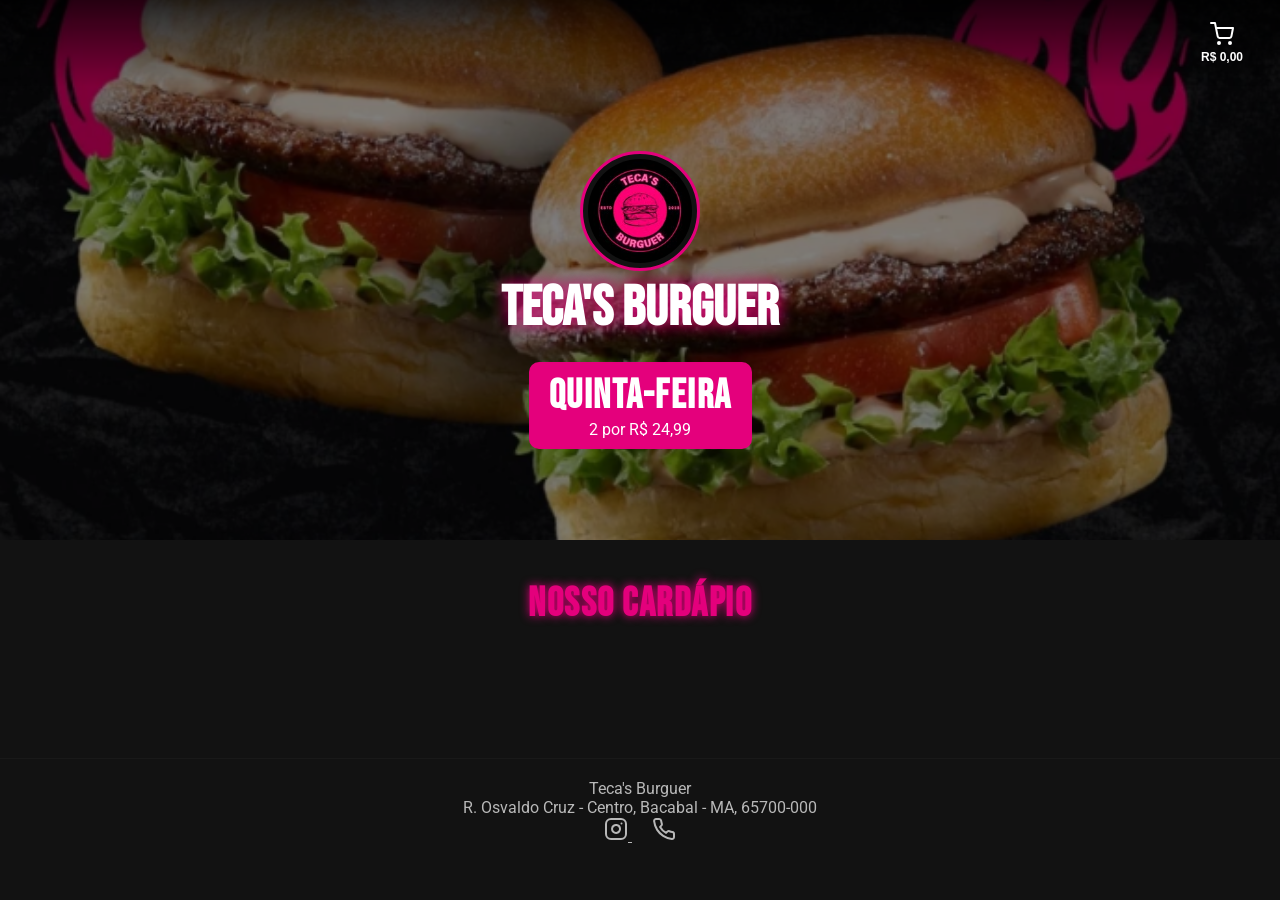
==== index.html @ ee33f224 "Add files via upload" ====
<!DOCTYPE html>
<html lang="pt-BR">
<head>
    <meta charset="UTF-8">
    <title>Cardápio - Teca's Burguer</title>
    <link rel="icon" href="logo.jpg" type="image/jpeg">
    <link rel="preconnect" href="https://fonts.googleapis.com">
    <link rel="preconnect" href="https://fonts.gstatic.com" crossorigin>
    <link href="https://fonts.googleapis.com/css2?family=Bebas+Neue&family=Roboto:wght@400;700&display=swap" rel="stylesheet">
    <link rel="stylesheet" href="style.css">
</head>
<body>
    <nav class="top-bar">
        <button class="btn-cart">
            <svg xmlns="http://www.w3.org/2000/svg" width="24" height="24" viewBox="0 0 24 24" fill="none" stroke="currentColor" stroke-width="2" stroke-linecap="round" stroke-linejoin="round"><circle cx="9" cy="21" r="1"></circle><circle cx="20" cy="21" r="1"></circle><path d="M1 1h4l2.68 13.39a2 2 0 0 0 2 1.61h9.72a2 2 0 0 0 2-1.61L23 6H6"></path></svg>
            <span class="cart-badge">0</span>
            <small id="cart-total-header">R$ 0,00</small>
        </button>
    </nav>

    <header class="hero-header">
        <div class="hero-branding">
            <img src="logo.jpg" alt="Logo da Teca's Burguer" class="logo">
            <h1>Teca's Burguer</h1>
        </div>
        <div class="hero-price">
    <h2 class="promo-day">Quinta-Feira</h2>
    <span>2 por R$ 24,99</span>
</div>
    </header>

    <div id="add-to-cart-notification">Item adicionado!</div>

    <div class="main-container">
        <h2>Nosso Cardápio</h2>

        <main class="cardapio-container">
    
        </main>
    </div>
    
    <div id="modal-container">
        <div class="modal-overlay"></div>
        <div class="modal-conteudo">
            <button class="modal-fechar">&times;</button>
            <div class="modal-corpo">
                <img id="modal-img" src="" alt="Hambúrguer">
                <div class="modal-info">
                    <h1 id="modal-nome">Nome do Hambúrguer</h1>
                    <p id="modal-descricao">Descrição completa do hambúrguer.</p>
                    <span id="modal-preco" class="preco-principal">R$ 0,00</span>
                    <section class="adicionais">
                        <h2>Turbine seu Lanche!</h2>
                        <div class="adicional-item adicional-item--destaque" data-nome="Carne Extra 180g" data-preco="8.00">
                            <div class="adicional-info"><span class="nome">🔥 Carne Extra 180g</span><span class="preco">+ R$ 8,00</span></div>
                            <div class="quantidade-controle"><button class="btn-remover">-</button><span class="quantidade">0</span><button class="btn-adicionar">+</button></div>
                        </div>
                        <div class="adicional-item" data-nome="Cheddar Cremoso" data-preco="4.00">
                            <div class="adicional-info"><span class="nome">Cheddar Cremoso</span><span class="preco">+ R$ 4,00</span></div>
                            <div class="quantidade-controle"><button class="btn-remover">-</button><span class="quantidade">0</span><button class="btn-adicionar">+</button></div>
                        </div>
                    </section>
                    <button class="pedir-btn btn-carrinho">Adicionar ao Carrinho</button>
                </div>
            </div>
        </div>
    </div>

    <div id="cart-container">
        <div class="cart-overlay"></div>
        <div class="cart-painel">
            <button class="cart-fechar">&times;</button>
            <h2>Meu Carrinho</h2>
            <div id="cart-itens"></div>
            <div class="cart-total">
                <span>Total:</span>
                <span id="cart-total-preco">R$ 0,00</span>
            </div>
            <div class="cart-actions">
                <button class="pedir-btn btn-finalizar">Finalizar Pedido</button>
                <button class="btn-limpar-carrinho">Limpar Carrinho</button>
            </div>
        </div>
    </div>

    <footer>
        <p>Teca's Burguer</p>
        <p>R. Osvaldo Cruz - Centro, Bacabal - MA, 65700-000</p>
        <div class="social-links">
            <a href="https://www.instagram.com/tecassburguer/" title="Instagram" target="_blank" rel="noopener noreferrer">
                <svg xmlns="http://www.w3.org/2000/svg" width="24" height="24" viewBox="0 0 24 24" fill="none" stroke="currentColor" stroke-width="2" stroke-linecap="round" stroke-linejoin="round"><rect x="2" y="2" width="20" height="20" rx="5" ry="5"></rect><path d="M16 11.37A4 4 0 1 1 12.63 8 4 4 0 0 1 16 11.37z"></path><line x1="17.5" y1="6.5" x2="17.51" y2="6.5"></line></svg>
            </a>
            <a href="https://api.whatsapp.com/send/?phone=5599988036626&text&type=phone_number&app_absent=0" title="Telefone" target="_blank" rel="noopener noreferrer">
                <svg xmlns="http://www.w3.org/2000/svg" width="24" height="24" viewBox="0 0 24 24" fill="none" stroke="currentColor" stroke-width="2" stroke-linecap="round" stroke-linejoin="round"><path d="M22 16.92v3a2 2 0 0 1-2.18 2 19.79 19.79 0 0 1-8.63-3.07 19.5 19.5 0 0 1-6-6 19.79 19.79 0 0 1-3.07-8.67A2 2 0 0 1 4.11 2h3a2 2 0 0 1 2 1.72 12.84 12.84 0 0 0 .7 2.81 2 2 0 0 1-.45 2.11L8.09 9.91a16 16 0 0 0 6 6l1.27-1.27a2 2 0 0 1 2.11-.45 12.84 12.84 0 0 0 2.81.7A2 2 0 0 1 22 16.92z"></path></svg>
            </a>
        </div>
    </footer>

<script type="module">
// Importa as ferramentas que a gente precisa do Firebase
import { initializeApp } from "https://www.gstatic.com/firebasejs/10.12.2/firebase-app.js";
import { getFirestore, collection, getDocs } from "https://www.gstatic.com/firebasejs/10.12.2/firebase-firestore.js";

document.addEventListener('DOMContentLoaded', async () => { // Adicionamos 'async' aqui
    // =================================================================
    // COLE A SUA CHAVE COMPLETA DO FIREBASE AQUI! (MISSÃO 1)
    const firebaseConfig = {
      apiKey: "AIzaSyBmFp8H2FVRD4HCNPd5elqqvKMCVqMzxy8",
      authDomain: "tecas-burguer.firebaseapp.com",
      projectId: "tecas-burguer",
      storageBucket: "tecas-burguer.firebasestorage.app",
      messagingSenderId: "1:314211213113:web:abfe5df75d898d321452e8",
      appId: "G-T4PC3W2KZR"
    };
    // =================================================================

    // Inicializa o Firebase e o Firestore
    const app = initializeApp(firebaseConfig);
    const db = getFirestore(app);

    // --- Cérebro e Seletores ---
    let carrinho = [];
    const numeroTelefone = '5599988036626';
    const modalContainer = document.getElementById('modal-container');
    const cartContainer = document.getElementById('cart-container');
    const cartBadge = document.querySelector('.cart-badge');
    const cartTotalPreco = document.getElementById('cart-total-preco');
    const cartTotalHeader = document.getElementById('cart-total-header');
    const cartItensContainer = document.getElementById('cart-itens');
    const notification = document.getElementById('add-to-cart-notification');
    const cardapioContainer = document.querySelector('.cardapio-container');

    // --- FUNÇÃO PARA BUSCAR E RENDERIZAR OS LANCHES ---
    async function carregarLanches() {
        try {
            const lanchesCollection = collection(db, 'lanches');
            const lanchesSnapshot = await getDocs(lanchesCollection);
            
            cardapioContainer.innerHTML = ''; // Limpa o container

            lanchesSnapshot.forEach(doc => {
                const lanche = doc.data();
                const card = document.createElement('div');
                card.classList.add('card-hamburguer');
                
                card.innerHTML = `
                    <img src="${lanche.imagem}" alt="${lanche.nome}">
                    <div class="info">
                        <h3>${lanche.nome}</h3>
                        <p>${lanche.descricaoCurta}</p> 
                        <span>R$ ${parseFloat(lanche.preco).toFixed(2)}</span>
                    </div>
                `;

                card.addEventListener('click', () => {
                    abrirModal({
                        nome: lanche.nome,
                        preco: lanche.preco,
                        imagem: lanche.imagem,
                        descricao: lanche.descricao
                    });
                });

                cardapioContainer.appendChild(card);
            });
        } catch (error) {
            console.error("Erro ao buscar lanches: ", error);
            cardapioContainer.innerHTML = "<p style='color: white;'>Ops! Não conseguimos carregar o cardápio. Verifique a conexão com o Firebase.</p>";
        }
    }

    // --- FUNÇÕES DE FEEDBACK E MODAL ---
    function showNotification() { notification.classList.add('show'); setTimeout(() => { notification.classList.remove('show'); }, 2000); }
    function flyToCartAnimation() { const modalImg = document.getElementById('modal-img'); const cartIcon = document.querySelector('.btn-cart'); const imgRect = modalImg.getBoundingClientRect(); const cartRect = cartIcon.getBoundingClientRect(); const clone = modalImg.cloneNode(true); clone.classList.add('hamburger-clone'); clone.style.position = 'fixed'; clone.style.left = `${imgRect.left}px`; clone.style.top = `${imgRect.top}px`; clone.style.width = `${imgRect.width}px`; clone.style.height = `${imgRect.height}px`; document.body.appendChild(clone); requestAnimationFrame(() => { clone.style.left = `${cartRect.left + (cartRect.width / 2)}px`; clone.style.top = `${cartRect.top + (cartRect.height / 2)}px`; clone.style.width = '0px'; clone.style.height = '0px'; clone.style.opacity = '0'; }); setTimeout(() => { clone.remove(); }, 800); }
    function abrirModal(data) { document.getElementById('modal-img').src = data.imagem; document.getElementById('modal-nome').textContent = data.nome; document.getElementById('modal-descricao').textContent = data.descricao; const precoBase = parseFloat(data.preco); document.getElementById('modal-preco').textContent = `R$ ${precoBase.toFixed(2)}`; document.getElementById('modal-preco').dataset.precoBase = precoBase; modalContainer.querySelectorAll('.quantidade').forEach(span => span.textContent = '0'); modalContainer.classList.add('ativo'); }
    function fecharModal() { modalContainer.classList.remove('ativo'); }
    function atualizarPrecoModal() { const precoBase = parseFloat(document.getElementById('modal-preco').dataset.precoBase); let precoAdicionais = 0; modalContainer.querySelectorAll('.adicional-item').forEach(item => { const preco = parseFloat(item.dataset.preco); const quantidade = parseInt(item.querySelector('.quantidade').textContent); precoAdicionais += preco * quantidade; }); const precoTotal = precoBase + precoAdicionais; document.getElementById('modal-preco').textContent = `R$ ${precoTotal.toFixed(2)}`; }
    
    // --- FUNÇÕES DO CARRINHO ---
    function abrirCarrinho() { cartContainer.classList.add('ativo'); }
    function fecharCarrinho() { cartContainer.classList.remove('ativo'); }
    function adicionarAoCarrinho() { flyToCartAnimation(); showNotification(); const item = { id: Date.now(), nome: document.getElementById('modal-nome').textContent, precoBase: parseFloat(document.getElementById('modal-preco').dataset.precoBase), imagem: document.getElementById('modal-img').src, adicionais: [] }; const adicionaisNoModal = modalContainer.querySelectorAll('.adicional-item'); adicionaisNoModal.forEach(adicional => { const quantidade = parseInt(adicional.querySelector('.quantidade').textContent); if (quantidade > 0) { for (let i = 0; i < quantidade; i++) { item.adicionais.push({ nome: adicional.dataset.nome, preco: parseFloat(adicional.dataset.preco) }); } } }); carrinho.push(item); atualizarCarrinho(); fecharModal(); }
    function removerDoCarrinho(idDoItem) { carrinho = carrinho.filter(item => item.id !== idDoItem); atualizarCarrinho(); }
    function limparCarrinho() { carrinho = []; atualizarCarrinho(); }
    function calcularSubtotalItem(item) { const precoAdicionais = item.adicionais.reduce((total, adicional) => total + adicional.preco, 0); return item.precoBase + precoAdicionais; }
    function atualizarCarrinho() { cartItensContainer.innerHTML = ''; let totalCarrinho = 0; carrinho.forEach(item => { const subtotal = calcularSubtotalItem(item); totalCarrinho += subtotal; const adicionaisHTML = item.adicionais.map(ad => `<li>${ad.nome}</li>`).join(''); const itemHTML = ` <div class="cart-item"> <button class="btn-remover-item" data-id="${item.id}">&times;</button> <img src="${item.imagem}" alt="${item.nome}"> <div class="cart-item-info"> <h4>${item.nome}</h4> <p>Subtotal: R$ ${subtotal.toFixed(2)}</p> <ul class="cart-item-adicionais">${adicionaisHTML}</ul> </div> </div> `; cartItensContainer.innerHTML += itemHTML; }); const totalFormatado = `R$ ${totalCarrinho.toFixed(2)}`; cartTotalPreco.textContent = totalFormatado; cartTotalHeader.textContent = totalFormatado; cartBadge.textContent = carrinho.length; cartBadge.style.display = carrinho.length > 0 ? 'flex' : 'none'; }
    function finalizarPedido() { if (carrinho.length === 0) { alert('Seu carrinho está vazio!'); return; } let mensagem = '*-- NOVO PEDIDO | TECA\'S BURGUER --*\n\n'; let totalGeral = 0; carrinho.forEach((item, index) => { const subtotalItem = calcularSubtotalItem(item); totalGeral += subtotalItem; mensagem += `*${index + 1}. ${item.nome}* (Subtotal: R$ ${subtotalItem.toFixed(2)})\n`; if (item.adicionais.length > 0) { const adicionaisContados = {}; item.adicionais.forEach(adicional => { adicionaisContados[adicional.nome] = (adicionaisContados[adicional.nome] || 0) + 1; }); for (const nomeAdicional in adicionaisContados) { const contagem = adicionaisContados[nomeAdicional]; mensagem += `   + ${contagem}x ${nomeAdicional.replace('🔥','').trim()}\n`; } } mensagem += '\n'; }); mensagem += `---------------------------------\n`; mensagem += `*TOTAL DO PEDIDO: R$ ${totalGeral.toFixed(2)}*`; const mensagemCodificada = encodeURIComponent(mensagem); const linkWhatsApp = `https://api.whatsapp.com/send?phone=${numeroTelefone}&text=${mensagemCodificada}`; window.open(linkWhatsApp, '_blank'); }
    
    // --- EVENTOS (GATILHOS) ---
    modalContainer.querySelector('.modal-fechar').addEventListener('click', fecharModal);
    modalContainer.querySelector('.modal-overlay').addEventListener('click', fecharModal);
    cartContainer.querySelector('.cart-fechar').addEventListener('click', fecharCarrinho);
    cartContainer.querySelector('.cart-overlay').addEventListener('click', fecharCarrinho);
    document.querySelector('.btn-cart').addEventListener('click', abrirCarrinho);
    modalContainer.querySelector('.btn-carrinho').addEventListener('click', adicionarAoCarrinho);
    document.querySelector('.btn-limpar-carrinho').addEventListener('click', limparCarrinho);
    document.querySelector('.btn-finalizar').addEventListener('click', finalizarPedido);
    cartItensContainer.addEventListener('click', (event) => { if (event.target.classList.contains('btn-remover-item')) { const itemId = parseInt(event.target.dataset.id); removerDoCarrinho(itemId); } });
    modalContainer.querySelectorAll('.adicional-item').forEach(item => { const btnAdicionar = item.querySelector('.btn-adicionar'); const btnRemover = item.querySelector('.btn-remover'); const quantidadeSpan = item.querySelector('.quantidade'); btnAdicionar.addEventListener('click', () => { let quantidade = parseInt(quantidadeSpan.textContent); quantidade++; quantidadeSpan.textContent = quantidade; atualizarPrecoModal(); }); btnRemover.addEventListener('click', () => { let quantidade = parseInt(quantidadeSpan.textContent); if (quantidade > 0) { quantidade--; quantidadeSpan.textContent = quantidade; atualizarPrecoModal(); } }); });

    // --- CARREGAMENTO INICIAL ---
    carregarLanches();
});
</script>
</body>
</html>
---- style.css ----
/* --- GERAL E FONTES --- */
@import url('https://fonts.googleapis.com/css2?family=Bebas+Neue&family=Roboto:wght@400;700&display=swap');

:root {
    --rosa-principal: #E4007C;
    --preto-fundo: #121212;
    --branco-texto: #FFFFFF;
}

* {
    box-sizing: border-box;
    margin: 0;
    padding: 0;
}

body {
    background-color: var(--preto-fundo);
    color: var(--branco-texto);
    font-family: 'Roboto', sans-serif;
}

/* --- BARRA FIXA DO TOPO --- */
.top-bar {
    position: fixed;
    top: 0;
    left: 0;
    width: 100%;
    display: flex;
    justify-content: flex-end; /* Joga o carrinho pra direita */
    padding: 15px 30px;
    z-index: 1000;
    background: linear-gradient(to bottom, rgba(0,0,0,0.7), transparent);
}

.btn-cart {
    background: none;
    border: 2px solid transparent;
    border-radius: 10px;
    color: white;
    cursor: pointer;
    display: flex;
    flex-direction: column;
    align-items: center;
    padding: 5px;
    position: relative; /* Base para o badge */
    transition: all 0.3s ease;
}

.btn-cart:hover {
    border-color: var(--rosa-principal);
    background-color: rgba(228, 0, 124, 0.1);
}

#cart-total-header {
    font-size: 12px;
    font-weight: bold;
    margin-top: 4px;
}

.cart-badge {
    position: absolute;
    top: 0px;
    right: 0px;
    background-color: var(--rosa-principal);
    color: white;
    width: 20px;
    height: 20px;
    border-radius: 50%;
    font-size: 12px;
    font-weight: bold;
    display: none;
    justify-content: center;
    align-items: center;
}

/* --- HEADER DE PROMOÇÃO (HERO) --- */
.hero-header {
    height: 60vh;
    background-image: url('promo-bg.png');
    background-size: cover;
    background-position: center;
    display: flex;
    flex-direction: column;
    justify-content: center;
    align-items: center;
    text-align: center;
    position: relative;
    padding-top: 60px;
}

.hero-header::before {
    content: '';
    position: absolute;
    top: 0;
    left: 0;
    width: 100%;
    height: 100%;
    background-color: rgba(0, 0, 0, 0.5);
}

.hero-branding {
    position: relative;
    z-index: 1;
}

.hero-branding .logo {
    max-width: 120px;
    border: 3px solid var(--rosa-principal);
    border-radius: 50%;
    padding: 5px;
    background-color: var(--preto-fundo);
}

.hero-branding h1 {
    font-family: 'Bebas Neue', sans-serif;
    font-size: 3.5em;
    color: var(--branco-texto);
    text-shadow: 0 0 15px var(--rosa-principal);
}

.hero-price {
    position: relative;
    z-index: 1;
    margin-top: 20px;
    background-color: var(--rosa-principal);
    color: var(--branco-texto);
    padding: 10px 20px;
    border-radius: 10px;
}
.hero-price span { font-family: 'Roboto', sans-serif; }
.hero-price h2 { font-size: 2.5em; color: var(--branco-texto); text-shadow: none; margin: 0; }

/* --- CONTEÚDO PRINCIPAL --- */
.main-container {
    text-align: center;
    padding: 40px 20px 20px 20px;
}

h2 {
    font-family: 'Bebas Neue', sans-serif;
    color: var(--rosa-principal);
    text-shadow: 0 0 10px var(--rosa-principal);
    letter-spacing: 1.5px;
    font-size: 2.5em;
    margin-bottom: 20px;
}

/* --- CARDÁPIO --- */
.cardapio-container {
    display: flex;
    flex-wrap: wrap;
    justify-content: center;
    gap: 25px;
    padding: 20px 0;
}

.card-hamburguer {
    background: rgba(31, 31, 31, 0.6);
    backdrop-filter: blur(10px);
    border: 1px solid rgba(228, 0, 124, 0.3);
    border-radius: 15px;
    display: flex;
    align-items: center;
    width: 100%;
    max-width: 400px;
    padding: 15px;
    color: var(--branco-texto);
    transition: transform 0.3s, box-shadow 0.3s;
    cursor: pointer;
    text-align: left;
}
.card-hamburguer:hover { transform: translateY(-5px); box-shadow: 0 8px 32px 0 rgba(228, 0, 124, 0.3); }
.card-hamburguer img { width: 120px; height: 120px; object-fit: cover; border-radius: 10px; margin-right: 15px; }
.card-hamburguer .info h3 { font-family: 'Bebas Neue', sans-serif; font-size: 2em; margin: 0; color: var(--rosa-principal); }
.card-hamburguer .info p { margin: 5px 0 10px 0; opacity: 0.8; }
.card-hamburguer .info span { font-size: 1.2em; font-weight: bold; }


/* --- MODAL DE DETALHES DO PRODUTO --- */
#modal-container { position: fixed; top: 0; left: 0; width: 100%; height: 100%; display: none; justify-content: center; align-items: center; z-index: 1000; padding: 20px; }
#modal-container.ativo { display: flex; }
.modal-overlay { position: absolute; top: 0; left: 0; width: 100%; height: 100%; background: rgba(0, 0, 0, 0.5); backdrop-filter: blur(5px); }
.modal-conteudo { background-color: var(--preto-fundo); border: 1px solid var(--rosa-principal); border-radius: 15px; padding: 30px; width: 100%; max-width: 800px; position: relative; z-index: 1001; animation: slideUp 0.5s ease-out; max-height: 90vh; overflow-y: auto; }
.modal-fechar { position: absolute; top: 10px; right: 15px; background: none; border: none; color: white; font-size: 2.5em; cursor: pointer; }
.modal-corpo { display: flex; gap: 30px; text-align: left; }
.modal-corpo img { width: 250px; height: 250px; object-fit: cover; border-radius: 10px; }
.modal-info h1 { font-size: 3em; color: var(--branco-texto); }
.modal-info .preco-principal { font-size: 1.5em; font-weight: bold; color: var(--rosa-principal); }
.adicionais { margin-top: 20px; }
.adicional-item { display: flex; justify-content: space-between; align-items: center; background: rgba(31, 31, 31, 0.8); padding: 10px; border-radius: 10px; margin-bottom: 10px; }
.adicional-item--destaque { background: rgba(228, 0, 124, 0.1); border: 1px solid var(--rosa-principal); }
.adicional-info .nome { font-weight: bold; }
.adicional-info .preco { font-size: 0.9em; opacity: 0.8; }
.quantidade-controle { display: flex; align-items: center; gap: 15px; }
.quantidade-controle button { background-color: var(--rosa-principal); color: white; border: none; width: 28px; height: 28px; border-radius: 50%; font-size: 1.4em; font-weight: bold; cursor: pointer; display: flex; align-items: center; justify-content: center; padding-bottom: 4px; }
.quantidade-controle .quantidade { font-size: 1.4em; font-weight: bold; min-width: 25px; text-align: center; }
.pedir-btn { background-color: var(--rosa-principal); color: var(--branco-texto); border: none; border-radius: 10px; padding: 12px 25px; font-size: 1.1em; font-weight: bold; text-transform: uppercase; cursor: pointer; transition: background-color 0.3s; }
.pedir-btn:hover { background-color: #ff3399; }
.btn-carrinho { width: 100%; margin-top: 20px; padding: 15px; font-size: 1.2em; }

/* --- CARRINHO DE COMPRAS --- */
#cart-container { position: fixed; top: 0; left: 0; width: 100%; height: 100%; display: none; z-index: 2000; }
#cart-container.ativo { display: block; }
.cart-overlay { position: absolute; top: 0; left: 0; width: 100%; height: 100%; background: rgba(0,0,0,0.5); }
.cart-painel { position: fixed; top: 0; right: -100%; width: 100%; max-width: 400px; height: 100%; background: var(--preto-fundo); box-shadow: -5px 0 15px rgba(0,0,0,0.5); transition: right 0.5s ease-out; display: flex; flex-direction: column; }
#cart-container.ativo .cart-painel { right: 0; }
.cart-painel h2 { padding: 20px; margin: 0; }
.cart-fechar { position: absolute; top: 10px; left: 15px; background: none; border: none; color: white; font-size: 2.5em; cursor: pointer; }
#cart-itens { flex-grow: 1; overflow-y: auto; padding: 0 20px; }
.cart-item { position: relative; display: flex; gap: 15px; border-bottom: 1px solid #333; padding: 15px 0; }
.cart-item img { width: 80px; height: 80px; object-fit: cover; border-radius: 5px; }
.cart-item-info { text-align: left; flex-grow: 1; }
.cart-item-info h4 { margin: 0 0 5px 0; }
.cart-item-info p { margin: 0 0 10px 0; font-size: 14px; opacity: 0.7; }
.cart-item-adicionais { font-size: 12px; color: #ccc; list-style: none; padding: 0; margin: 0; }
.cart-item-adicionais li::before { content: '+ '; color: var(--rosa-principal); }
.cart-total { display: flex; justify-content: space-between; font-size: 1.5em; font-weight: bold; padding: 20px; border-top: 1px solid #333; }
.btn-remover-item { position: absolute; top: 10px; right: 0; background: none; border: none; color: #888; font-size: 1.5em; cursor: pointer; line-height: 1; }
.btn-remover-item:hover { color: var(--rosa-principal); }
.cart-actions { padding: 20px; display: flex; flex-direction: column; gap: 10px; }
.btn-limpar-carrinho { background: none; border: 1px solid #555; color: #888; padding: 10px; border-radius: 5px; cursor: pointer; }
.btn-limpar-carrinho:hover { background: #333; color: white; }

/* --- FOOTER --- */
footer { text-align: center; margin-top: 50px; padding: 20px; border-top: 1px solid rgba(31, 31, 31, 0.8); opacity: 0.7; }
.social-links a { color: var(--branco-texto); margin: 0 10px; transition: color 0.3s; }
.social-links a:hover { color: var(--rosa-principal); }

/* --- ANIMAÇÕES E UTILITÁRIOS --- */
#add-to-cart-notification { position: fixed; top: 110px; right: 30px; background-color: var(--rosa-principal); color: var(--branco-texto); padding: 10px 20px; border-radius: 8px; z-index: 9999; font-family: 'Roboto', sans-serif; opacity: 0; transform: translateY(20px); visibility: hidden; transition: all 0.5s ease; }
#add-to-cart-notification.show { opacity: 1; transform: translateY(0); visibility: visible; }
.hamburger-clone { position: absolute; z-index: 9999; border-radius: 10px; transition: all 0.8s cubic-bezier(0.55, -0.44, 0.95, 0.73); }
@keyframes slideUp { from { transform: translateY(50px); opacity: 0; } to { transform: translateY(0); opacity: 1; } }
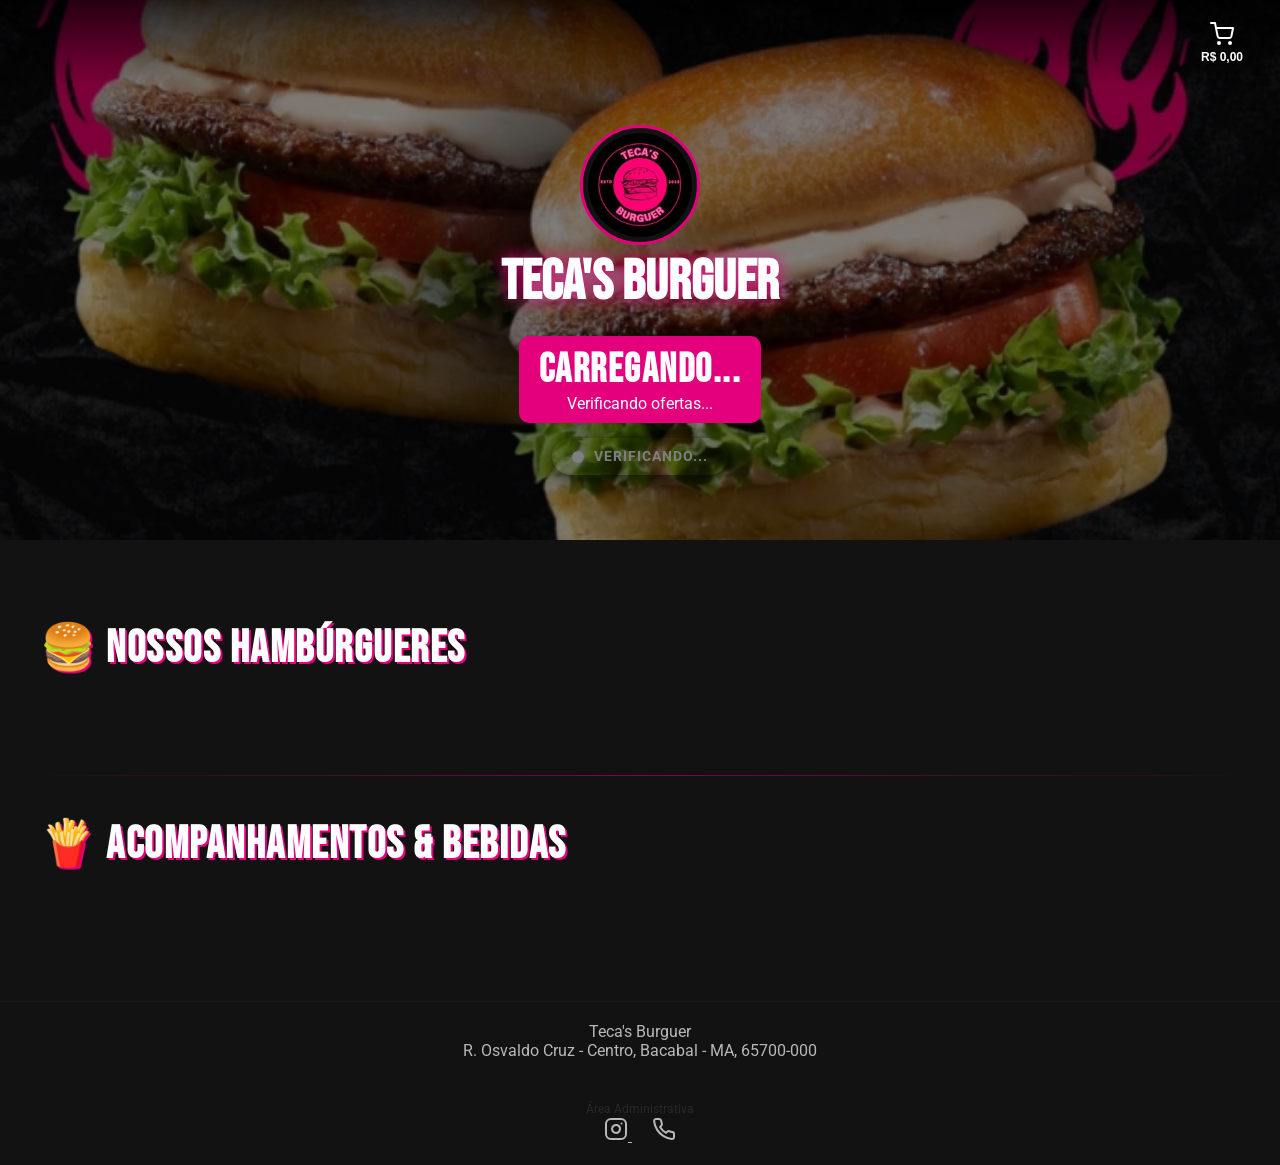
==== commit 594c51ce: "Atualização 1 Adicionada seções de cardápio, área administrativa com CRUD completo, formulário de fi" ====
--- a/index.html
+++ b/index.html
@@ -23,20 +23,28 @@
             <img src="logo.jpg" alt="Logo da Teca's Burguer" class="logo">
             <h1>Teca's Burguer</h1>
         </div>
-        <div class="hero-price">
-    <h2 class="promo-day">Quinta-Feira</h2>
-    <span>2 por R$ 24,99</span>
-</div>
+        <div class="hero-price" id="box-promocao">
+            <h2 class="promo-day" id="promo-titulo">Carregando...</h2>
+            <span id="promo-texto">Verificando ofertas...</span>
+        </div>
+        <div id="status-loja" class="status-badge">
+            <span class="bolinha"></span>
+            <span id="texto-status">Verificando...</span>
+        </div>
     </header>
 
     <div id="add-to-cart-notification">Item adicionado!</div>
 
     <div class="main-container">
-        <h2>Nosso Cardápio</h2>
-
-        <main class="cardapio-container">
-    
-        </main>
+        <h2 class="titulo-secao">🍔 Nossos Hambúrgueres</h2>
+        <main id="container-burgers" class="cardapio-container">
+            </main>
+
+        <hr class="separador-secao">
+
+        <h2 class="titulo-secao">🍟 Acompanhamentos & Bebidas</h2>
+        <main id="container-acompanhamentos" class="cardapio-container">
+            </main>
     </div>
     
     <div id="modal-container">
@@ -83,9 +91,101 @@
         </div>
     </div>
 
+    <div id="checkout-modal" class="modal-container">
+        <div class="modal-overlay"></div>
+        <div class="modal-conteudo">
+            <button class="modal-fechar" id="fechar-checkout">&times;</button>
+            
+            <h2 class="titulo-checkout">🚀 Finalizar Pedido</h2>
+            
+            <form id="form-checkout">
+                <div class="grupo-input">
+                    <label>Seu Nome:</label>
+                    <input type="text" id="cliente-nome" placeholder="Digite seu nome..." required>
+                </div>
+
+                <div class="grupo-input">
+                    <label>Como deseja receber?</label>
+                    <div class="opcoes-entrega">
+                        <label class="radio-box">
+                            <input type="radio" name="tipoEntrega" value="delivery" checked>
+                            <span>🛵 Entrega (+ R$ <span id="valor-taxa">5,00</span>)</span>
+                        </label>
+                        <label class="radio-box">
+                            <input type="radio" name="tipoEntrega" value="retirada">
+                            <span>bag Retirada (Grátis)</span>
+                        </label>
+                    </div>
+                </div>
+
+                <div id="area-endereco" class="hidden">
+                    
+                    <div class="grupo-input">
+                        <label>Rua / Avenida:</label>
+                        <input type="text" id="end-rua" placeholder="Ex: Rua Osvaldo Cruz">
+                    </div>
+
+                    <div style="display: flex; gap: 10px;">
+                        <div class="grupo-input" style="flex: 1;">
+                            <label>Número:</label>
+                            <input type="text" id="end-numero" placeholder="123">
+                        </div>
+                        <div class="grupo-input" style="flex: 2;">
+                            <label>Bairro:</label>
+                            <input type="text" id="end-bairro" placeholder="Centro">
+                        </div>
+                    </div>
+
+                    <div class="grupo-input">
+                        <label>Complemento (Opcional):</label>
+                        <input type="text" id="end-comp" placeholder="Ex: Apt 101, Fundos, Casa A">
+                    </div>
+
+                    <div class="grupo-input">
+                        <label>Ponto de Referência:</label>
+                        <input type="text" id="end-ref" placeholder="Ex: Ao lado da padaria...">
+                    </div>
+                </div>
+
+                <div class="grupo-input">
+                    <label>Forma de Pagamento:</label>
+                    <select id="pagamento-select" required>
+                        <option value="" disabled selected>Selecione...</option>
+                        <option value="pix">💠 Pix (Copia e Cola)</option>
+                        <option value="cartao">💳 Cartão (Maquininha)</option>
+                        <option value="dinheiro">💵 Dinheiro</option>
+                    </select>
+                </div>
+
+                <div id="info-pix" class="info-extra hidden">
+                    <p><strong>Chave Pix (CNPJ):</strong></p>
+                    <div class="pix-box">
+                        <span id="chave-pix">12.345.678/0001-99</span> <button type="button" id="btn-copiar-pix">Copiar</button>
+                    </div>
+                    <small>Envie o comprovante no WhatsApp!</small>
+                </div>
+
+                <div id="info-troco" class="info-extra hidden">
+                    <label>Troco para quanto?</label>
+                    <input type="text" id="valor-troco" placeholder="Ex: R$ 50,00">
+                </div>
+
+                <div class="resumo-total">
+                    <p>Total Produtos: <span id="resumo-subtotal">R$ 0,00</span></p>
+                    <p>Taxa de Entrega: <span id="resumo-taxa">R$ 5,00</span></p>
+                    <h3 class="total-destaque">Total Final: <span id="resumo-total">R$ 0,00</span></h3>
+                </div>
+
+                <button type="submit" class="pedir-btn btn-zap">📲 Enviar Pedido no WhatsApp</button>
+            </form>
+        </div>
+    </div>
+
     <footer>
         <p>Teca's Burguer</p>
         <p>R. Osvaldo Cruz - Centro, Bacabal - MA, 65700-000</p>
+        
+        <br><br> <a href="admin.html" style="color: #333; text-decoration: none; font-size: 12px;">Área Administrativa</a>
         <div class="social-links">
             <a href="https://www.instagram.com/tecassburguer/" title="Instagram" target="_blank" rel="noopener noreferrer">
                 <svg xmlns="http://www.w3.org/2000/svg" width="24" height="24" viewBox="0 0 24 24" fill="none" stroke="currentColor" stroke-width="2" stroke-linecap="round" stroke-linejoin="round"><rect x="2" y="2" width="20" height="20" rx="5" ry="5"></rect><path d="M16 11.37A4 4 0 1 1 12.63 8 4 4 0 0 1 16 11.37z"></path><line x1="17.5" y1="6.5" x2="17.51" y2="6.5"></line></svg>
@@ -94,16 +194,49 @@
                 <svg xmlns="http://www.w3.org/2000/svg" width="24" height="24" viewBox="0 0 24 24" fill="none" stroke="currentColor" stroke-width="2" stroke-linecap="round" stroke-linejoin="round"><path d="M22 16.92v3a2 2 0 0 1-2.18 2 19.79 19.79 0 0 1-8.63-3.07 19.5 19.5 0 0 1-6-6 19.79 19.79 0 0 1-3.07-8.67A2 2 0 0 1 4.11 2h3a2 2 0 0 1 2 1.72 12.84 12.84 0 0 0 .7 2.81 2 2 0 0 1-.45 2.11L8.09 9.91a16 16 0 0 0 6 6l1.27-1.27a2 2 0 0 1 2.11-.45 12.84 12.84 0 0 0 2.81.7A2 2 0 0 1 22 16.92z"></path></svg>
             </a>
         </div>
+        
     </footer>
 
 <script type="module">
-// Importa as ferramentas que a gente precisa do Firebase
+// --- IMPORTAÇÕES DO FIREBASE ---
 import { initializeApp } from "https://www.gstatic.com/firebasejs/10.12.2/firebase-app.js";
-import { getFirestore, collection, getDocs } from "https://www.gstatic.com/firebasejs/10.12.2/firebase-firestore.js";
-
-document.addEventListener('DOMContentLoaded', async () => { // Adicionamos 'async' aqui
-    // =================================================================
-    // COLE A SUA CHAVE COMPLETA DO FIREBASE AQUI! (MISSÃO 1)
+import { getFirestore, collection, getDocs, doc, onSnapshot } from "https://www.gstatic.com/firebasejs/10.12.2/firebase-firestore.js";
+
+// --- FUNÇÃO DE PROMOÇÃO (Fica fora pra não atrapalhar) ---
+function carregarPromocaoDoDia() {
+    const hoje = new Date().getDay(); 
+    const agenda = [
+        { titulo: "Domingo Duplo", texto: "Dois burgers suculentos por apenas R$17,99" },
+        { titulo: "Segunda sem Desculpa", texto: "Comece a semana com o pé direito!" },
+        { titulo: "Terça do Matador", texto: "X-Bacon com dobro de queijo!" },
+        { titulo: "Quarta do Futebol", texto: "Peça 2 e a entrega é grátis!" },
+        { titulo: "Quinta-Feira", texto: "2 Clássicos por R$ 24,99" },
+        { titulo: "Sextou com 'S' de Sadia", texto: "Brincadeira! Sextou com Cheddar!" },
+        { titulo: "Sabadão Teca's", texto: "Hoje pode! Se joga no X-Tudo!" }
+    ];
+
+    const promoHoje = agenda[hoje];
+    const elTitulo = document.getElementById('promo-titulo');
+    const elTexto = document.getElementById('promo-texto');
+    const elBox = document.getElementById('box-promocao');
+
+    if (elTitulo && elTexto && elBox) {
+        elTitulo.textContent = promoHoje.titulo;
+        elTexto.textContent = promoHoje.texto;
+        if (hoje === 4) { 
+            elBox.style.backgroundColor = "#E4007C"; 
+        } else {
+            elBox.style.backgroundColor = "#D32F2F"; 
+        }
+    }
+}
+
+// --- INÍCIO DO CÓDIGO PRINCIPAL ---
+document.addEventListener('DOMContentLoaded', async () => {
+
+    carregarPromocaoDoDia();
+
+    // --- CONFIGURAÇÃO FIREBASE ---
     const firebaseConfig = {
       apiKey: "AIzaSyBmFp8H2FVRD4HCNPd5elqqvKMCVqMzxy8",
       authDomain: "tecas-burguer.firebaseapp.com",
@@ -112,15 +245,16 @@
       messagingSenderId: "1:314211213113:web:abfe5df75d898d321452e8",
       appId: "G-T4PC3W2KZR"
     };
-    // =================================================================
-
-    // Inicializa o Firebase e o Firestore
+
     const app = initializeApp(firebaseConfig);
     const db = getFirestore(app);
 
-    // --- Cérebro e Seletores ---
+    // --- VARIÁVEIS GERAIS ---
     let carrinho = [];
-    const numeroTelefone = '5599988036626';
+    const numeroTelefone = '5599988036626'; 
+    const taxaEntregaFixa = 5.00; 
+
+    // --- SELETORES ---
     const modalContainer = document.getElementById('modal-container');
     const cartContainer = document.getElementById('cart-container');
     const cartBadge = document.querySelector('.cart-badge');
@@ -128,27 +262,51 @@
     const cartTotalHeader = document.getElementById('cart-total-header');
     const cartItensContainer = document.getElementById('cart-itens');
     const notification = document.getElementById('add-to-cart-notification');
-    const cardapioContainer = document.querySelector('.cardapio-container');
-
-    // --- FUNÇÃO PARA BUSCAR E RENDERIZAR OS LANCHES ---
+    
+    // Variáveis do Checkout
+    const modalCheckout = document.getElementById('checkout-modal');
+    const formCheckout = document.getElementById('form-checkout');
+    const inputsEntrega = document.getElementsByName('tipoEntrega');
+    const areaEndereco = document.getElementById('area-endereco');
+    const selectPagamento = document.getElementById('pagamento-select');
+    const infoPix = document.getElementById('info-pix');
+    const infoTroco = document.getElementById('info-troco');
+    const resumoSubtotal = document.getElementById('resumo-subtotal');
+    const resumoTaxa = document.getElementById('resumo-taxa');
+    const resumoTotal = document.getElementById('resumo-total');
+
+
+    // 1. CARREGAR LANCHES
     async function carregarLanches() {
         try {
             const lanchesCollection = collection(db, 'lanches');
             const lanchesSnapshot = await getDocs(lanchesCollection);
             
-            cardapioContainer.innerHTML = ''; // Limpa o container
+            const containerBurgers = document.getElementById('container-burgers');
+            const containerAcompanhamentos = document.getElementById('container-acompanhamentos');
+
+            containerBurgers.innerHTML = '';
+            containerAcompanhamentos.innerHTML = '';
 
             lanchesSnapshot.forEach(doc => {
                 const lanche = doc.data();
                 const card = document.createElement('div');
                 card.classList.add('card-hamburguer');
                 
+                const precoFormatado = lanche.preco ? parseFloat(lanche.preco).toFixed(2) : "0.00";
+
+                let resumo = lanche.descricaoCurta;
+                if (!resumo) {
+                    resumo = lanche.descricao.substring(0, 55);
+                    if (lanche.descricao.length > 55) resumo += '...';
+                }
+
                 card.innerHTML = `
                     <img src="${lanche.imagem}" alt="${lanche.nome}">
                     <div class="info">
                         <h3>${lanche.nome}</h3>
-                        <p>${lanche.descricaoCurta}</p> 
-                        <span>R$ ${parseFloat(lanche.preco).toFixed(2)}</span>
+                        <p>${resumo}</p> 
+                        <span>R$ ${precoFormatado}</span>
                     </div>
                 `;
 
@@ -157,36 +315,313 @@
                         nome: lanche.nome,
                         preco: lanche.preco,
                         imagem: lanche.imagem,
-                        descricao: lanche.descricao
+                        descricao: lanche.descricao,
+                        categoria: lanche.categoria 
                     });
                 });
 
-                cardapioContainer.appendChild(card);
+                if (lanche.categoria === 'acompanhamento') {
+                    containerAcompanhamentos.appendChild(card);
+                } else {
+                    containerBurgers.appendChild(card);
+                }
             });
+
+            if (containerAcompanhamentos.children.length === 0) {
+                document.querySelector('h2.titulo-secao:nth-of-type(2)').style.display = 'none';
+            }
+
         } catch (error) {
             console.error("Erro ao buscar lanches: ", error);
-            cardapioContainer.innerHTML = "<p style='color: white;'>Ops! Não conseguimos carregar o cardápio. Verifique a conexão com o Firebase.</p>";
+            document.getElementById('container-burgers').innerHTML = "<p style='color: white; width: 100%; text-align: center;'>Erro ao carregar cardápio.</p>";
         }
     }
 
-    // --- FUNÇÕES DE FEEDBACK E MODAL ---
-    function showNotification() { notification.classList.add('show'); setTimeout(() => { notification.classList.remove('show'); }, 2000); }
-    function flyToCartAnimation() { const modalImg = document.getElementById('modal-img'); const cartIcon = document.querySelector('.btn-cart'); const imgRect = modalImg.getBoundingClientRect(); const cartRect = cartIcon.getBoundingClientRect(); const clone = modalImg.cloneNode(true); clone.classList.add('hamburger-clone'); clone.style.position = 'fixed'; clone.style.left = `${imgRect.left}px`; clone.style.top = `${imgRect.top}px`; clone.style.width = `${imgRect.width}px`; clone.style.height = `${imgRect.height}px`; document.body.appendChild(clone); requestAnimationFrame(() => { clone.style.left = `${cartRect.left + (cartRect.width / 2)}px`; clone.style.top = `${cartRect.top + (cartRect.height / 2)}px`; clone.style.width = '0px'; clone.style.height = '0px'; clone.style.opacity = '0'; }); setTimeout(() => { clone.remove(); }, 800); }
-    function abrirModal(data) { document.getElementById('modal-img').src = data.imagem; document.getElementById('modal-nome').textContent = data.nome; document.getElementById('modal-descricao').textContent = data.descricao; const precoBase = parseFloat(data.preco); document.getElementById('modal-preco').textContent = `R$ ${precoBase.toFixed(2)}`; document.getElementById('modal-preco').dataset.precoBase = precoBase; modalContainer.querySelectorAll('.quantidade').forEach(span => span.textContent = '0'); modalContainer.classList.add('ativo'); }
+    // 2. MODAL DE PRODUTO
+    function showNotification() { 
+        notification.classList.add('show'); 
+        setTimeout(() => { notification.classList.remove('show'); }, 2000); 
+    }
+
+    function flyToCartAnimation() { 
+        const modalImg = document.getElementById('modal-img'); 
+        const cartIcon = document.querySelector('.btn-cart'); 
+        const imgRect = modalImg.getBoundingClientRect(); 
+        const cartRect = cartIcon.getBoundingClientRect(); 
+        const clone = modalImg.cloneNode(true); 
+        
+        clone.classList.add('hamburger-clone'); 
+        clone.style.position = 'fixed'; 
+        clone.style.left = `${imgRect.left}px`; 
+        clone.style.top = `${imgRect.top}px`; 
+        clone.style.width = `${imgRect.width}px`; 
+        clone.style.height = `${imgRect.height}px`; 
+        
+        document.body.appendChild(clone); 
+        
+        requestAnimationFrame(() => { 
+            clone.style.left = `${cartRect.left + (cartRect.width / 2)}px`; 
+            clone.style.top = `${cartRect.top + (cartRect.height / 2)}px`; 
+            clone.style.width = '0px'; 
+            clone.style.height = '0px'; 
+            clone.style.opacity = '0'; 
+        }); 
+        
+        setTimeout(() => { clone.remove(); }, 800); 
+    }
+
+    function abrirModal(data) { 
+        document.getElementById('modal-img').src = data.imagem; 
+        document.getElementById('modal-nome').textContent = data.nome; 
+        document.getElementById('modal-descricao').textContent = data.descricao; 
+        
+        const precoBase = parseFloat(data.preco); 
+        document.getElementById('modal-preco').textContent = `R$ ${precoBase.toFixed(2)}`; 
+        document.getElementById('modal-preco').dataset.precoBase = precoBase; 
+        
+        modalContainer.querySelectorAll('.quantidade').forEach(span => span.textContent = '0'); 
+
+        const areaAdicionais = modalContainer.querySelector('.adicionais');
+        if (data.categoria === 'acompanhamento') {
+            areaAdicionais.style.display = 'none';
+        } else {
+            areaAdicionais.style.display = 'block';
+        }
+
+        modalContainer.classList.add('ativo'); 
+    }
+
     function fecharModal() { modalContainer.classList.remove('ativo'); }
-    function atualizarPrecoModal() { const precoBase = parseFloat(document.getElementById('modal-preco').dataset.precoBase); let precoAdicionais = 0; modalContainer.querySelectorAll('.adicional-item').forEach(item => { const preco = parseFloat(item.dataset.preco); const quantidade = parseInt(item.querySelector('.quantidade').textContent); precoAdicionais += preco * quantidade; }); const precoTotal = precoBase + precoAdicionais; document.getElementById('modal-preco').textContent = `R$ ${precoTotal.toFixed(2)}`; }
-    
-    // --- FUNÇÕES DO CARRINHO ---
+
+    function atualizarPrecoModal() { 
+        const precoBase = parseFloat(document.getElementById('modal-preco').dataset.precoBase); 
+        let precoAdicionais = 0; 
+        modalContainer.querySelectorAll('.adicional-item').forEach(item => { 
+            const preco = parseFloat(item.dataset.preco); 
+            const quantidade = parseInt(item.querySelector('.quantidade').textContent); 
+            precoAdicionais += preco * quantidade; 
+        }); 
+        const precoTotal = precoBase + precoAdicionais; 
+        document.getElementById('modal-preco').textContent = `R$ ${precoTotal.toFixed(2)}`; 
+    }
+
+    // 3. CARRINHO
     function abrirCarrinho() { cartContainer.classList.add('ativo'); }
     function fecharCarrinho() { cartContainer.classList.remove('ativo'); }
-    function adicionarAoCarrinho() { flyToCartAnimation(); showNotification(); const item = { id: Date.now(), nome: document.getElementById('modal-nome').textContent, precoBase: parseFloat(document.getElementById('modal-preco').dataset.precoBase), imagem: document.getElementById('modal-img').src, adicionais: [] }; const adicionaisNoModal = modalContainer.querySelectorAll('.adicional-item'); adicionaisNoModal.forEach(adicional => { const quantidade = parseInt(adicional.querySelector('.quantidade').textContent); if (quantidade > 0) { for (let i = 0; i < quantidade; i++) { item.adicionais.push({ nome: adicional.dataset.nome, preco: parseFloat(adicional.dataset.preco) }); } } }); carrinho.push(item); atualizarCarrinho(); fecharModal(); }
-    function removerDoCarrinho(idDoItem) { carrinho = carrinho.filter(item => item.id !== idDoItem); atualizarCarrinho(); }
-    function limparCarrinho() { carrinho = []; atualizarCarrinho(); }
-    function calcularSubtotalItem(item) { const precoAdicionais = item.adicionais.reduce((total, adicional) => total + adicional.preco, 0); return item.precoBase + precoAdicionais; }
-    function atualizarCarrinho() { cartItensContainer.innerHTML = ''; let totalCarrinho = 0; carrinho.forEach(item => { const subtotal = calcularSubtotalItem(item); totalCarrinho += subtotal; const adicionaisHTML = item.adicionais.map(ad => `<li>${ad.nome}</li>`).join(''); const itemHTML = ` <div class="cart-item"> <button class="btn-remover-item" data-id="${item.id}">&times;</button> <img src="${item.imagem}" alt="${item.nome}"> <div class="cart-item-info"> <h4>${item.nome}</h4> <p>Subtotal: R$ ${subtotal.toFixed(2)}</p> <ul class="cart-item-adicionais">${adicionaisHTML}</ul> </div> </div> `; cartItensContainer.innerHTML += itemHTML; }); const totalFormatado = `R$ ${totalCarrinho.toFixed(2)}`; cartTotalPreco.textContent = totalFormatado; cartTotalHeader.textContent = totalFormatado; cartBadge.textContent = carrinho.length; cartBadge.style.display = carrinho.length > 0 ? 'flex' : 'none'; }
-    function finalizarPedido() { if (carrinho.length === 0) { alert('Seu carrinho está vazio!'); return; } let mensagem = '*-- NOVO PEDIDO | TECA\'S BURGUER --*\n\n'; let totalGeral = 0; carrinho.forEach((item, index) => { const subtotalItem = calcularSubtotalItem(item); totalGeral += subtotalItem; mensagem += `*${index + 1}. ${item.nome}* (Subtotal: R$ ${subtotalItem.toFixed(2)})\n`; if (item.adicionais.length > 0) { const adicionaisContados = {}; item.adicionais.forEach(adicional => { adicionaisContados[adicional.nome] = (adicionaisContados[adicional.nome] || 0) + 1; }); for (const nomeAdicional in adicionaisContados) { const contagem = adicionaisContados[nomeAdicional]; mensagem += `   + ${contagem}x ${nomeAdicional.replace('🔥','').trim()}\n`; } } mensagem += '\n'; }); mensagem += `---------------------------------\n`; mensagem += `*TOTAL DO PEDIDO: R$ ${totalGeral.toFixed(2)}*`; const mensagemCodificada = encodeURIComponent(mensagem); const linkWhatsApp = `https://api.whatsapp.com/send?phone=${numeroTelefone}&text=${mensagemCodificada}`; window.open(linkWhatsApp, '_blank'); }
-    
-    // --- EVENTOS (GATILHOS) ---
+
+    function adicionarAoCarrinho() { 
+        flyToCartAnimation(); 
+        showNotification(); 
+        
+        const item = { 
+            id: Date.now(), 
+            nome: document.getElementById('modal-nome').textContent, 
+            precoBase: parseFloat(document.getElementById('modal-preco').dataset.precoBase), 
+            imagem: document.getElementById('modal-img').src, 
+            adicionais: [] 
+        }; 
+        
+        const adicionaisNoModal = modalContainer.querySelectorAll('.adicional-item'); 
+        adicionaisNoModal.forEach(adicional => { 
+            const quantidade = parseInt(adicional.querySelector('.quantidade').textContent); 
+            if (quantidade > 0) { 
+                for (let i = 0; i < quantidade; i++) { 
+                    item.adicionais.push({ nome: adicional.dataset.nome, preco: parseFloat(adicional.dataset.preco) }); 
+                } 
+            } 
+        }); 
+        
+        carrinho.push(item); 
+        atualizarCarrinho(); 
+        fecharModal(); 
+    }
+
+    function removerDoCarrinho(idDoItem) { 
+        carrinho = carrinho.filter(item => item.id !== idDoItem); 
+        atualizarCarrinho(); 
+    }
+
+    function limparCarrinho() { 
+        carrinho = []; 
+        atualizarCarrinho(); 
+    }
+
+    function calcularSubtotalItem(item) { 
+        const precoAdicionais = item.adicionais.reduce((total, adicional) => total + adicional.preco, 0); 
+        return item.precoBase + precoAdicionais; 
+    }
+
+    function atualizarCarrinho() { 
+        cartItensContainer.innerHTML = ''; 
+        let totalCarrinho = 0; 
+        let htmlFinal = '';
+
+        carrinho.forEach(item => { 
+            const subtotal = calcularSubtotalItem(item); 
+            totalCarrinho += subtotal; 
+            const adicionaisHTML = item.adicionais.map(ad => `<li>${ad.nome}</li>`).join(''); 
+            
+            htmlFinal += ` 
+            <div class="cart-item"> 
+                <button class="btn-remover-item" data-id="${item.id}">&times;</button> 
+                <img src="${item.imagem}" alt="${item.nome}"> 
+                <div class="cart-item-info"> 
+                    <h4>${item.nome}</h4> 
+                    <p>Subtotal: R$ ${subtotal.toFixed(2)}</p> 
+                    <ul class="cart-item-adicionais">${adicionaisHTML}</ul> 
+                </div> 
+            </div>`; 
+        }); 
+
+        cartItensContainer.innerHTML = htmlFinal;
+        
+        const totalFormatado = `R$ ${totalCarrinho.toFixed(2)}`; 
+        cartTotalPreco.textContent = totalFormatado; 
+        cartTotalHeader.textContent = totalFormatado; 
+        cartBadge.textContent = carrinho.length; 
+        cartBadge.style.display = carrinho.length > 0 ? 'flex' : 'none'; 
+    }
+
+    // 4. CHECKOUT E ZAP (AQUI QUE TAVA O ERRO, ARRUMEI!)
+    document.querySelector('.btn-finalizar').addEventListener('click', () => {
+        if (carrinho.length === 0) { alert('Seu carrinho está vazio!'); return; }
+        
+        // --- CORREÇÃO DO BUG DE SINCRONIA ---
+        // Verifica na hora de abrir se é delivery e já mostra o campo certo
+        const tipoEntrega = document.querySelector('input[name="tipoEntrega"]:checked').value;
+        if (tipoEntrega === 'delivery') {
+            areaEndereco.classList.remove('hidden');
+            document.getElementById('valor-taxa').textContent = taxaEntregaFixa.toFixed(2).replace('.', ',');
+        } else {
+            areaEndereco.classList.add('hidden');
+            document.getElementById('valor-taxa').textContent = '0,00';
+        }
+        
+        atualizarResumoCheckout(); 
+        modalCheckout.classList.add('ativo'); 
+        fecharCarrinho(); 
+    });
+
+    document.getElementById('fechar-checkout').addEventListener('click', () => {
+        modalCheckout.classList.remove('ativo');
+    });
+
+    inputsEntrega.forEach(input => {
+        input.addEventListener('change', () => {
+            if (input.value === 'delivery') {
+                areaEndereco.classList.remove('hidden');
+                document.getElementById('valor-taxa').textContent = taxaEntregaFixa.toFixed(2).replace('.', ',');
+            } else {
+                areaEndereco.classList.add('hidden');
+                document.getElementById('valor-taxa').textContent = '0,00';
+            }
+            atualizarResumoCheckout();
+        });
+    });
+
+    selectPagamento.addEventListener('change', () => {
+        const metodo = selectPagamento.value;
+        infoPix.classList.add('hidden');
+        infoTroco.classList.add('hidden');
+
+        if (metodo === 'pix') {
+            infoPix.classList.remove('hidden');
+        } else if (metodo === 'dinheiro') {
+            infoTroco.classList.remove('hidden');
+        }
+    });
+
+    document.getElementById('btn-copiar-pix').addEventListener('click', () => {
+        const chave = document.getElementById('chave-pix').textContent;
+        navigator.clipboard.writeText(chave);
+        alert('Chave Pix copiada!');
+    });
+
+    function atualizarResumoCheckout() {
+        let subtotal = 0;
+        carrinho.forEach(item => subtotal += calcularSubtotalItem(item));
+        
+        const isDelivery = document.querySelector('input[name="tipoEntrega"]:checked').value === 'delivery';
+        const valorEntrega = isDelivery ? taxaEntregaFixa : 0;
+        const totalFinal = subtotal + valorEntrega;
+
+        resumoSubtotal.textContent = `R$ ${subtotal.toFixed(2)}`;
+        resumoTaxa.textContent = isDelivery ? `R$ ${taxaEntregaFixa.toFixed(2)}` : 'Grátis';
+        resumoTotal.textContent = `R$ ${totalFinal.toFixed(2)}`;
+    }
+
+    formCheckout.addEventListener('submit', (e) => {
+        e.preventDefault(); 
+
+        const nomeCliente = document.getElementById('cliente-nome').value;
+        const isDelivery = document.querySelector('input[name="tipoEntrega"]:checked').value === 'delivery';
+        
+        const rua = document.getElementById('end-rua').value;
+        const numero = document.getElementById('end-numero').value;
+        const bairro = document.getElementById('end-bairro').value;
+        const comp = document.getElementById('end-comp').value;
+        const ref = document.getElementById('end-ref').value;
+        
+        const pagamento = selectPagamento.value;
+        const troco = document.getElementById('valor-troco').value;
+        
+        if (isDelivery) {
+            if (!rua || !numero || !bairro) {
+                alert('Opa! Para entrega, precisamos da Rua, Número e Bairro.');
+                return;
+            }
+        }
+
+        let msg = `*PEDIDO TECA'S BURGUER* 🍔\n`;
+        msg += `-----------------------------------\n`;
+        msg += `👤 *Cliente:* ${nomeCliente}\n`;
+        msg += `📦 *Tipo:* ${isDelivery ? '🛵 Entrega' : 'bag Retirada'}\n`;
+        
+        if (isDelivery) {
+            msg += `📍 *Endereço:* ${rua}, Nº ${numero} - ${bairro}\n`;
+            if (comp) msg += `🏠 *Comp:* ${comp}\n`;
+            if (ref) msg += `📝 *Ref:* ${ref}\n`;
+        }
+        
+        msg += `-----------------------------------\n`;
+        msg += `*ITENS DO PEDIDO:*\n`;
+
+        let subtotalProdutos = 0;
+        carrinho.forEach(item => {
+            const subtotalItem = calcularSubtotalItem(item);
+            subtotalProdutos += subtotalItem;
+            msg += `• 1x ${item.nome} (R$ ${subtotalItem.toFixed(2)})\n`;
+            
+            if(item.adicionais && item.adicionais.length > 0) {
+                 const counts = {};
+                 item.adicionais.forEach(ad => counts[ad.nome] = (counts[ad.nome] || 0) + 1);
+                 for (const [nome, qtd] of Object.entries(counts)) {
+                     msg += `   + ${qtd}x ${nome}\n`;
+                 }
+            }
+        });
+
+        const valorEntrega = isDelivery ? taxaEntregaFixa : 0;
+        const totalGeral = subtotalProdutos + valorEntrega;
+
+        msg += `-----------------------------------\n`;
+        msg += `💰 *Subtotal:* R$ ${subtotalProdutos.toFixed(2)}\n`;
+        msg += `🛵 *Taxa de Entrega:* ${isDelivery ? 'R$ ' + valorEntrega.toFixed(2) : 'Grátis'}\n`;
+        msg += `🔥 *TOTAL FINAL: R$ ${totalGeral.toFixed(2)}*\n`;
+        msg += `-----------------------------------\n`;
+        
+        let textoPagamento = "";
+        if (pagamento === 'pix') textoPagamento = "Pix (Comprovante em anexo)";
+        else if (pagamento === 'cartao') textoPagamento = "Cartão (Levar maquininha)";
+        else if (pagamento === 'dinheiro') textoPagamento = `Dinheiro (Troco para: ${troco || 'Sem troco'})`;
+        
+        msg += `💳 *Pagamento:* ${textoPagamento}\n`;
+
+        const linkWhatsApp = `https://api.whatsapp.com/send?phone=${numeroTelefone}&text=${encodeURIComponent(msg)}`;
+        window.open(linkWhatsApp, '_blank');
+    });
+
+    // 5. EVENT LISTENERS
     modalContainer.querySelector('.modal-fechar').addEventListener('click', fecharModal);
     modalContainer.querySelector('.modal-overlay').addEventListener('click', fecharModal);
     cartContainer.querySelector('.cart-fechar').addEventListener('click', fecharCarrinho);
@@ -194,13 +629,75 @@
     document.querySelector('.btn-cart').addEventListener('click', abrirCarrinho);
     modalContainer.querySelector('.btn-carrinho').addEventListener('click', adicionarAoCarrinho);
     document.querySelector('.btn-limpar-carrinho').addEventListener('click', limparCarrinho);
-    document.querySelector('.btn-finalizar').addEventListener('click', finalizarPedido);
-    cartItensContainer.addEventListener('click', (event) => { if (event.target.classList.contains('btn-remover-item')) { const itemId = parseInt(event.target.dataset.id); removerDoCarrinho(itemId); } });
-    modalContainer.querySelectorAll('.adicional-item').forEach(item => { const btnAdicionar = item.querySelector('.btn-adicionar'); const btnRemover = item.querySelector('.btn-remover'); const quantidadeSpan = item.querySelector('.quantidade'); btnAdicionar.addEventListener('click', () => { let quantidade = parseInt(quantidadeSpan.textContent); quantidade++; quantidadeSpan.textContent = quantidade; atualizarPrecoModal(); }); btnRemover.addEventListener('click', () => { let quantidade = parseInt(quantidadeSpan.textContent); if (quantidade > 0) { quantidade--; quantidadeSpan.textContent = quantidade; atualizarPrecoModal(); } }); });
-
-    // --- CARREGAMENTO INICIAL ---
+    
+    cartItensContainer.addEventListener('click', (event) => { 
+        if (event.target.classList.contains('btn-remover-item')) { 
+            const itemId = parseInt(event.target.dataset.id); 
+            removerDoCarrinho(itemId); 
+        } 
+    });
+    
+    modalContainer.querySelectorAll('.adicional-item').forEach(item => { 
+        const btnAdicionar = item.querySelector('.btn-adicionar'); 
+        const btnRemover = item.querySelector('.btn-remover'); 
+        const quantidadeSpan = item.querySelector('.quantidade'); 
+        
+        btnAdicionar.addEventListener('click', () => { 
+            let quantidade = parseInt(quantidadeSpan.textContent); 
+            quantidade++; 
+            quantidadeSpan.textContent = quantidade; 
+            atualizarPrecoModal(); 
+        }); 
+        
+        btnRemover.addEventListener('click', () => { 
+            let quantidade = parseInt(quantidadeSpan.textContent); 
+            if (quantidade > 0) { 
+                quantidade--; 
+                quantidadeSpan.textContent = quantidade; 
+                atualizarPrecoModal(); 
+            } 
+        }); 
+    });
+
     carregarLanches();
+
+    // 6. SISTEMA DE STATUS (Abertura/Fechamento)
+    function iniciarOuvinteStatusLoja() {
+        const docRef = doc(db, "config", "loja");
+        
+        onSnapshot(docRef, (doc) => {
+            const dados = doc.data();
+            const estaAberta = dados ? dados.aberta : false;
+            
+            const badge = document.getElementById('status-loja');
+            const texto = document.getElementById('texto-status');
+            const btnFinalizar = document.querySelector('.btn-finalizar');
+
+            if (estaAberta) {
+                badge.classList.remove('fechado');
+                badge.classList.add('aberto');
+                texto.textContent = "LOJA ABERTA • Pode pedir!";
+                if(btnFinalizar) {
+                    btnFinalizar.disabled = false;
+                    btnFinalizar.textContent = "Finalizar Pedido";
+                    btnFinalizar.style.backgroundColor = ""; 
+                    btnFinalizar.style.cursor = "pointer";
+                }
+            } else {
+                badge.classList.remove('aberto');
+                badge.classList.add('fechado');
+                texto.textContent = "LOJA FECHADA NO MOMENTO";
+                if(btnFinalizar) {
+                    btnFinalizar.disabled = true;
+                    btnFinalizar.textContent = "Loja Fechada (Aguarde abrir)";
+                    btnFinalizar.style.backgroundColor = "#555"; 
+                    btnFinalizar.style.cursor = "not-allowed";
+                }
+            }
+        });
+    }
+
+    iniciarOuvinteStatusLoja();
+
 });
-</script>
-</body>
-</html>+</script>
--- a/style.css
+++ b/style.css
@@ -230,4 +230,160 @@
 #add-to-cart-notification { position: fixed; top: 110px; right: 30px; background-color: var(--rosa-principal); color: var(--branco-texto); padding: 10px 20px; border-radius: 8px; z-index: 9999; font-family: 'Roboto', sans-serif; opacity: 0; transform: translateY(20px); visibility: hidden; transition: all 0.5s ease; }
 #add-to-cart-notification.show { opacity: 1; transform: translateY(0); visibility: visible; }
 .hamburger-clone { position: absolute; z-index: 9999; border-radius: 10px; transition: all 0.8s cubic-bezier(0.55, -0.44, 0.95, 0.73); }
-@keyframes slideUp { from { transform: translateY(50px); opacity: 0; } to { transform: translateY(0); opacity: 1; } }+@keyframes slideUp { from { transform: translateY(50px); opacity: 0; } to { transform: translateY(0); opacity: 1; } }
+
+/* --- NOVAS SEÇÕES --- */
+.titulo-secao {
+    font-family: 'Bebas Neue', sans-serif;
+    color: var(--branco-texto); /* Mudei pra branco pra destacar do rosa do logo */
+    font-size: 2.8em;
+    margin-top: 40px;
+    margin-bottom: 20px;
+    text-shadow: 2px 2px 0px var(--rosa-principal);
+    text-align: left; /* Fica mais chique alinhado a esquerda com padding */
+    padding-left: 20px;
+}
+
+.separador-secao {
+    border: 0;
+    height: 1px;
+    background-image: linear-gradient(to right, rgba(0, 0, 0, 0), var(--rosa-principal), rgba(0, 0, 0, 0));
+    margin: 40px 0;
+    opacity: 0.5;
+}
+
+/* Ajuste fino pra mobile */
+@media (max-width: 600px) {
+    .titulo-secao {
+        text-align: center;
+        padding-left: 0;
+        font-size: 2.2em;
+    }
+}
+
+/* --- ESTILOS DO CHECKOUT --- */
+.titulo-checkout { color: var(--rosa-principal); text-align: center; margin-bottom: 20px; font-family: 'Bebas Neue', sans-serif; font-size: 2.5em; }
+
+.grupo-input { margin-bottom: 15px; text-align: left; }
+.grupo-input label { display: block; font-weight: bold; margin-bottom: 5px; color: #ddd; }
+.grupo-input input, .grupo-input select {
+    width: 100%; padding: 12px; border-radius: 8px; border: 1px solid #444;
+    background-color: #222; color: white; font-size: 16px;
+}
+
+/* Opções de Entrega (Botões lado a lado) */
+.opcoes-entrega { display: flex; gap: 10px; }
+.radio-box {
+    flex: 1; background: #333; padding: 10px; border-radius: 8px;
+    cursor: pointer; text-align: center; border: 1px solid transparent;
+    transition: 0.3s; display: flex; align-items: center; justify-content: center; gap: 5px;
+}
+.radio-box:hover { background: #444; }
+/* Estilo quando selecionado (o input radio fica escondido, a gente estiliza a caixa) */
+.radio-box input { display: none; } 
+.radio-box:has(input:checked) { border-color: var(--rosa-principal); background: rgba(228, 0, 124, 0.1); color: var(--rosa-principal); font-weight: bold; }
+
+/* Áreas Escondidas (Pix, Troco, Endereço) */
+.hidden { display: none; }
+.info-extra { background: #2a2a2a; padding: 10px; border-radius: 8px; margin-bottom: 15px; border-left: 3px solid var(--rosa-principal); }
+
+/* Caixa do Pix */
+.pix-box { display: flex; justify-content: space-between; align-items: center; background: #111; padding: 10px; border-radius: 5px; margin-top: 5px; border: 1px solid #444; }
+.pix-box button { background: var(--rosa-principal); border: none; color: white; padding: 5px 10px; border-radius: 5px; cursor: pointer; }
+
+/* Total Final */
+.resumo-total { border-top: 1px solid #444; padding-top: 15px; margin-top: 20px; text-align: right; }
+.total-destaque { color: var(--rosa-principal); font-size: 1.8em; margin-top: 5px; }
+.btn-zap { width: 100%; margin-top: 15px; background-color: #25D366; } /* Verde do Zap */
+.btn-zap:hover { background-color: #1ebc57; }
+
+/* --- CORREÇÃO DO BUG (COLA NO FINAL DO CSS) --- */
+
+/* Isso garante que o Checkout nasça ESCONDIDO e fixo na tela */
+#checkout-modal {
+    position: fixed;
+    top: 0;
+    left: 0;
+    width: 100%;
+    height: 100%;
+    display: none; /* O SEGREDO: Começa invisível */
+    justify-content: center;
+    align-items: center;
+    z-index: 3000; /* Botei bem alto pra ficar por cima de tudo */
+    padding: 20px;
+}
+
+/* Quando o JavaScript adicionar a classe 'ativo', ele aparece */
+#checkout-modal.ativo {
+    display: flex;
+}
+
+/* Garante que o fundo preto do checkout cubra tudo */
+#checkout-modal .modal-overlay {
+    position: absolute;
+    top: 0;
+    left: 0;
+    width: 100%;
+    height: 100%;
+    background: rgba(0, 0, 0, 0.85); /* Um pouco mais escuro que o normal */
+    backdrop-filter: blur(5px);
+}
+/* Animação para deixar o banner vivo */
+@keyframes pulsar {
+    0% { transform: scale(1); box-shadow: 0 0 0 0 rgba(228, 0, 124, 0.7); }
+    70% { transform: scale(1.05); box-shadow: 0 0 0 10px rgba(228, 0, 124, 0); }
+    100% { transform: scale(1); box-shadow: 0 0 0 0 rgba(228, 0, 124, 0); }
+}
+
+.hero-price {
+    /* Adicionamos a animação aqui */
+    animation: pulsar 2s infinite;
+    transition: background-color 0.5s ease; /* Transição suave se mudar de cor */
+    cursor: default;
+}
+
+.hero-price:hover {
+    animation: none; /* Para de pular se passar o mouse */
+    transform: scale(1.1); /* Fica grandão */
+}
+
+/* STATUS DA LOJA */
+/* STATUS DA LOJA (VISIBILIDADE MÁXIMA) */
+.status-badge {
+    padding: 10px 20px; /* Aumentei um pouco pra ficar parrudo */
+    border-radius: 30px; /* Mais arredondado */
+    display: inline-flex;
+    align-items: center;
+    gap: 10px;
+    font-weight: bold;
+    margin-top: 15px;
+    text-transform: uppercase; /* Letra maiúscula pra gritar o status */
+    font-size: 0.9em;
+    letter-spacing: 1px;
+    box-shadow: 0 4px 15px rgba(0,0,0,0.6); /* Sombra forte pra desgrudar do fundo */
+    transition: all 0.3s ease;
+}
+
+/* ABERTO: Verde Sólido + Texto Branco */
+.status-badge.aberto {
+    background-color: #00C851; /* Verde WhatsApp */
+    color: white;
+    border: 2px solid #007E33; /* Borda um pouco mais escura pra dar acabamento */
+}
+
+/* FECHADO: Vermelho Sólido + Texto Branco */
+.status-badge.fechado {
+    background-color: #ff4444; /* Vermelho Alerta */
+    color: white;
+    border: 2px solid #CC0000;
+}
+
+/* A Bolinha agora é BRANCA pra brilhar no fundo colorido */
+.bolinha {
+    width: 12px;
+    height: 12px;
+    border-radius: 50%;
+    display: block;
+    background-color: white;
+    box-shadow: 0 0 8px rgba(255, 255, 255, 0.8); /* Brilho branco */
+}
